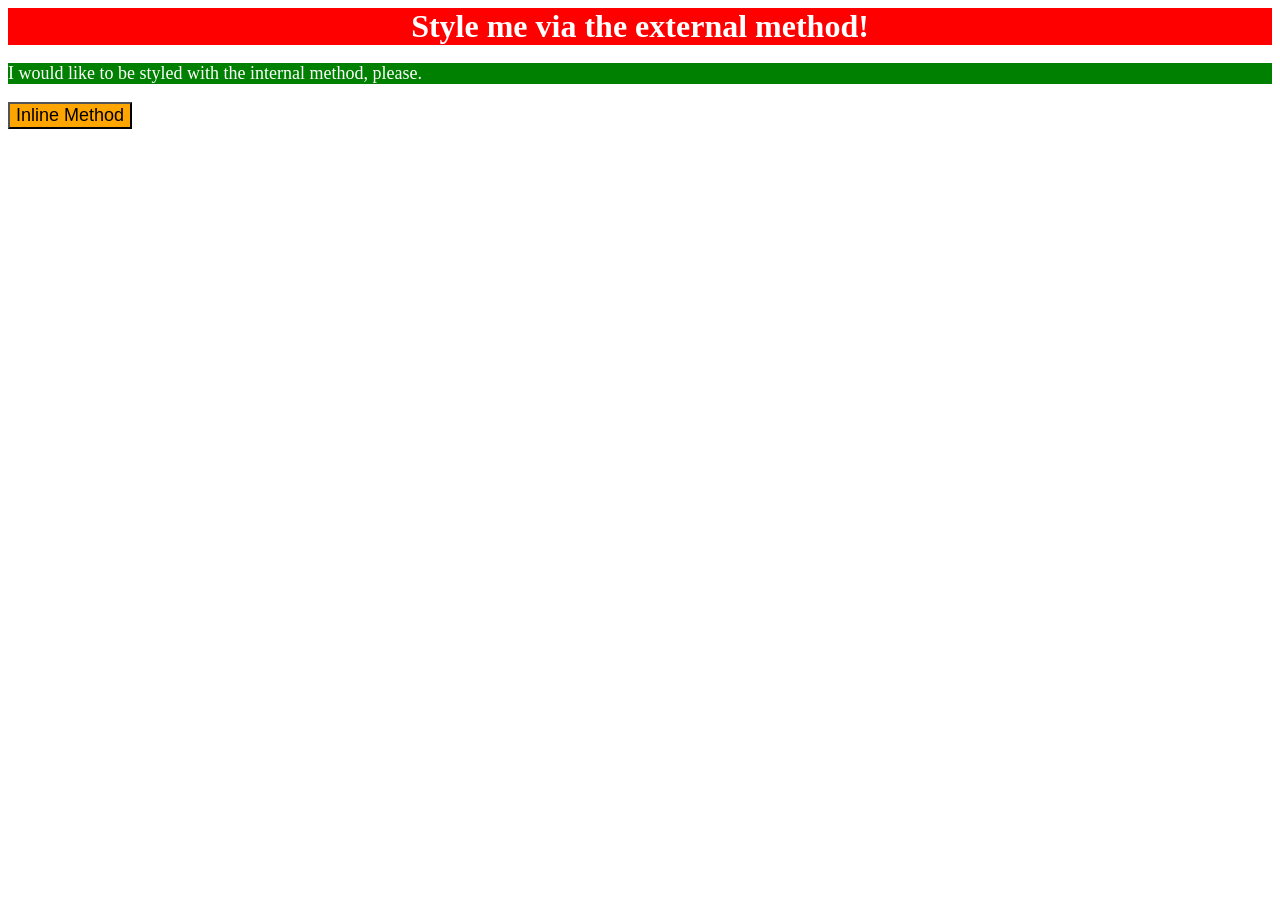
==== foundations/intro-to-css/01-css-methods/index.html @ f18bc7af "Completed 01-css-method - Created css/styles.css - Linked styles.css with index.html" ====
<!DOCTYPE html>
<html lang="en">

<head>
  <link rel="stylesheet" href="./css/styles.css">
  <meta charset="UTF-8">
  <meta http-equiv="X-UA-Compatible" content="IE=edge">
  <meta name="viewport" content="width=device-width, initial-scale=1.0">
  <title>Methods for Adding CSS</title>
</head>

<body>
  <div>Style me via the external method!</div>
  <p>I would like to be styled with the internal method, please.</p>
  <button>Inline Method</button>
</body>

</html>
---- foundations/intro-to-css/01-css-methods/css/styles.css ----
div {
    color: white;
    background-color: red;
    text-align: center;
    font-size: 32px;
    font-style: "Times New Roman", serif;
    font-weight: bold;
}

p {
    background-color: green;
    color: white;
    font-size: 18px;
}

button {
    background-color: orange;
    font-size: 18px;
}
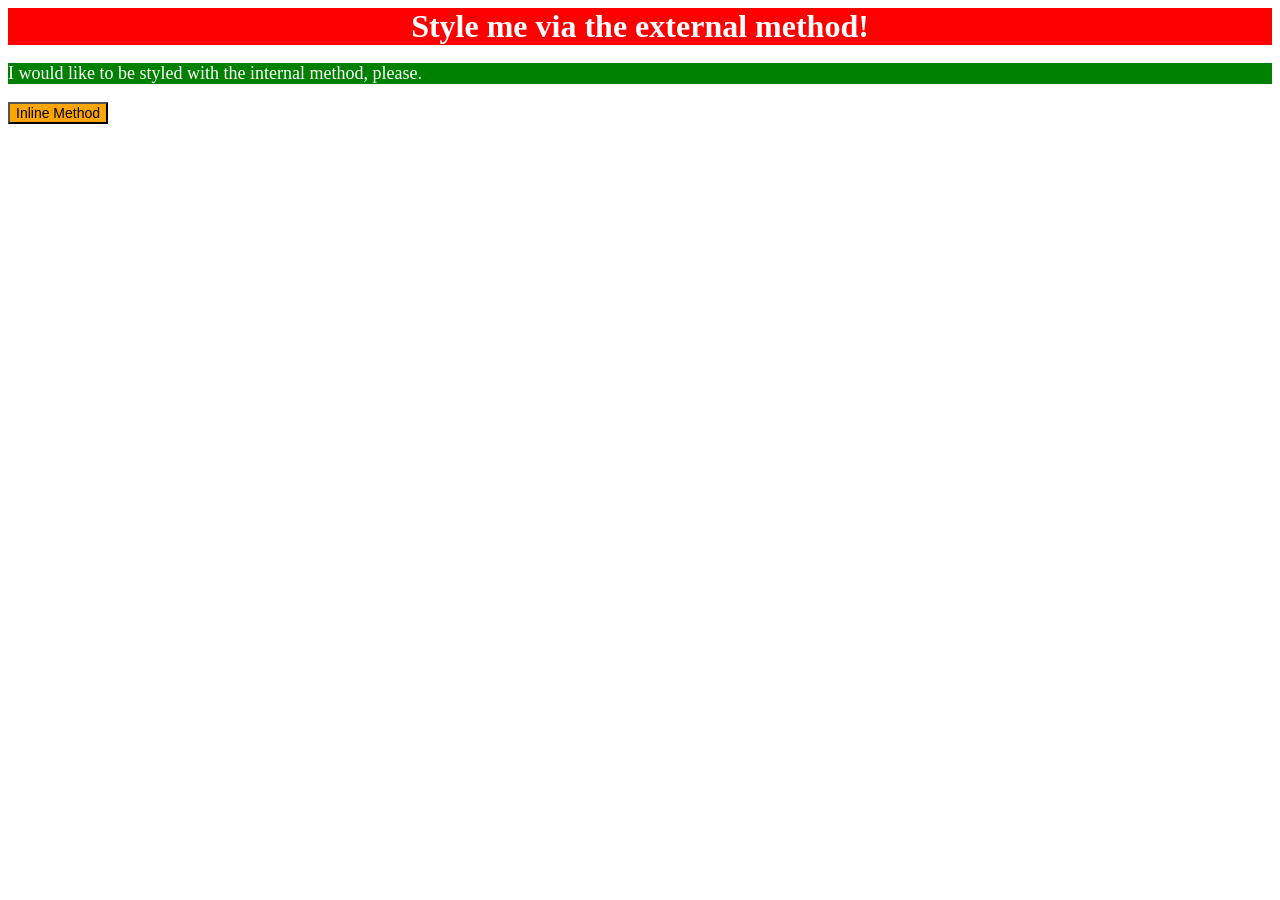
==== commit af21e0df: "Completed 01-CSS-METHODS - ADDING CSS STYLES TO HTML FILE USING 3 METHODS     > External CSS     > I" ====
--- a/foundations/intro-to-css/01-css-methods/index.html
+++ b/foundations/intro-to-css/01-css-methods/index.html
@@ -2,7 +2,27 @@
 <html lang="en">
 
 <head>
-  <link rel="stylesheet" href="./css/styles.css">
+  <!-- <style>
+    div {
+      color: white;
+      background-color: red;
+      font-size: 32px;
+      text-align: center;
+      font-weight: bold;
+    }
+
+    p {
+      color: white;
+      background-color: green;
+      font-size: 18px;
+    }
+
+    button {
+      background-color: orange;
+      font-size: 14px;
+    }
+  </style> -->
+  <!-- <link rel="stylesheet" href="./css/styles.css"> -->
   <meta charset="UTF-8">
   <meta http-equiv="X-UA-Compatible" content="IE=edge">
   <meta name="viewport" content="width=device-width, initial-scale=1.0">
@@ -10,9 +30,11 @@
 </head>
 
 <body>
-  <div>Style me via the external method!</div>
-  <p>I would like to be styled with the internal method, please.</p>
-  <button>Inline Method</button>
+  <div style="background-color: red; color: white; font-size: 32px; text-align: center; font-weight: bold;">Style me via
+    the external method!</div>
+  <p style="color: white; background-color: green; font-size: 18px;">I would like to be styled with the internal method,
+    please.</p>
+  <button style="background-color: orange; font-size: 14px;">Inline Method</button>
 </body>
 
 </html>
